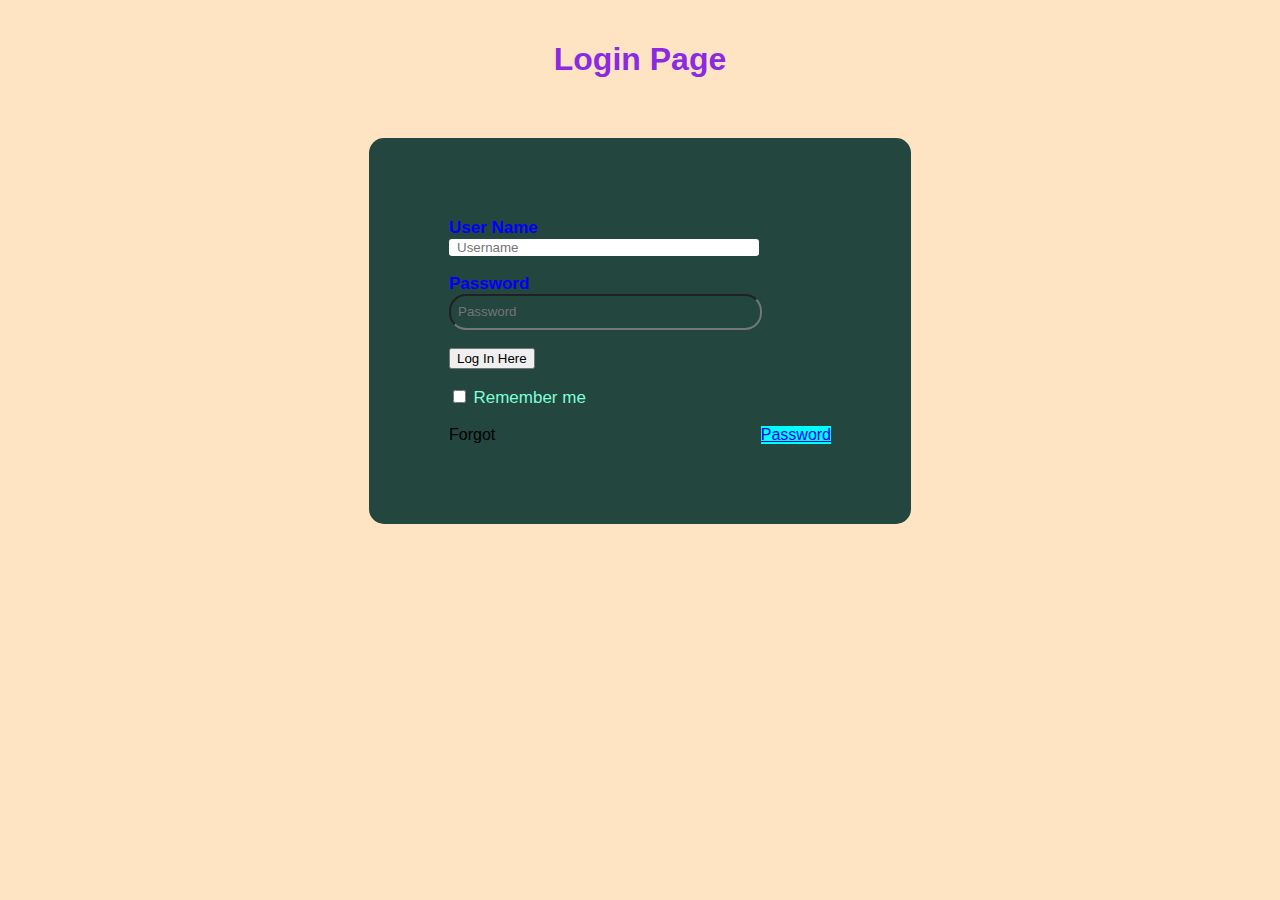
==== index.html @ a9e1549c "add my copy" ====
<!DOCTYPE html>
<html>
    <head>
        <title>LOGIN FORM</title>
        <link rel="stylesheet" type="text/css" href="css/style.css"/>
    </head>
    <body>
        <h1>Login Page</h1>
        <br>
        <div class="login">
            <label>
                <b>User Name
                </b>
            </label>
            <input type="text" name="Uname" id="Uname" placeholder="Username">
            <br><br>
            <label>
                <b>Password
               </b>
            </label>
            <input type="Password" namw="Pass" id="Pass" placeholder="Password">
            <br><br>
            <input type="button" name="log" id="log" value="Log In Here">
            <br><br>
            <input type="checkbox" id="check">
            <span>Remember me</span>
            <br><br>
            Forgot <a href="#">Password</a>
        </form>
        </div>
    </body>
</html>
---- css/style.css ----
body
{
    margin: 0;
    padding: 0;
    background-color: bisque; font-family: Arial, Helvetica, sans-serif;
}
.login{
    width: 382px;
    overflow: hidden;
    margin: auto;
    margin: 20 0 0 450px;
    padding: 80px;
    background: #23463f;
    border-radius: 15px ;
}
h1{
   text-align: center;
   color: blueviolet;
   padding: 20px;
   }
label{
    color: blue;
    font-size: 17px;
}
#Uname{
    width: 300px;
    height: 30;
    border: none;
    border-radius: 3px;
    padding-left: 8px;
}
#Pass{
    width: 300px;
    height: 30px;
    background: none;
    border-radius: 17px;
    padding-left: 7px;
    color: black;

}
span{
    color:aquamarine;
    font-size: 17px;
}
a{
    float: right;
    background-color: aqua;
}
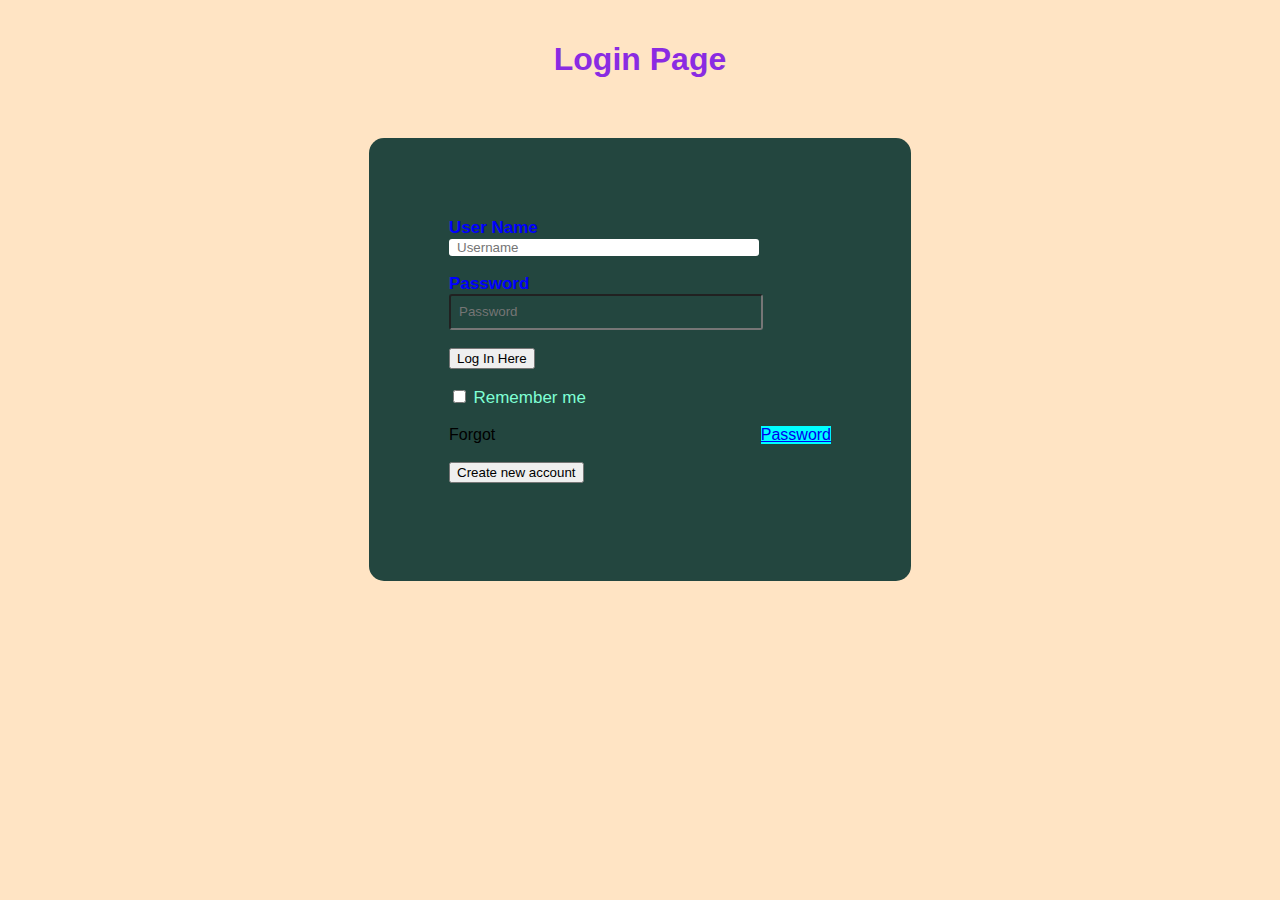
==== commit 36c1335c: "Added new version" ====
--- a/index.html
+++ b/index.html
@@ -18,7 +18,7 @@
                 <b>Password
                </b>
             </label>
-            <input type="Password" namw="Pass" id="Pass" placeholder="Password">
+            <input type="text" name="Pass" id="Pass" placeholder="Password">
             <br><br>
             <input type="button" name="log" id="log" value="Log In Here">
             <br><br>
@@ -26,6 +26,9 @@
             <span>Remember me</span>
             <br><br>
             Forgot <a href="#">Password</a>
+            <br><br>
+            <input type="button" name="new" id="new" value="Create new account">
+            <br><br>
         </form>
         </div>
     </body>
--- a/css/style.css
+++ b/css/style.css
@@ -28,15 +28,15 @@
     border: none;
     border-radius: 3px;
     padding-left: 8px;
+    color: #23463f;
 }
 #Pass{
     width: 300px;
     height: 30px;
     background: none;
-    border-radius: 17px;
-    padding-left: 7px;
+    border-radius: 3px;
+    padding-left: 8px;
     color: black;
-
 }
 span{
     color:aquamarine;
